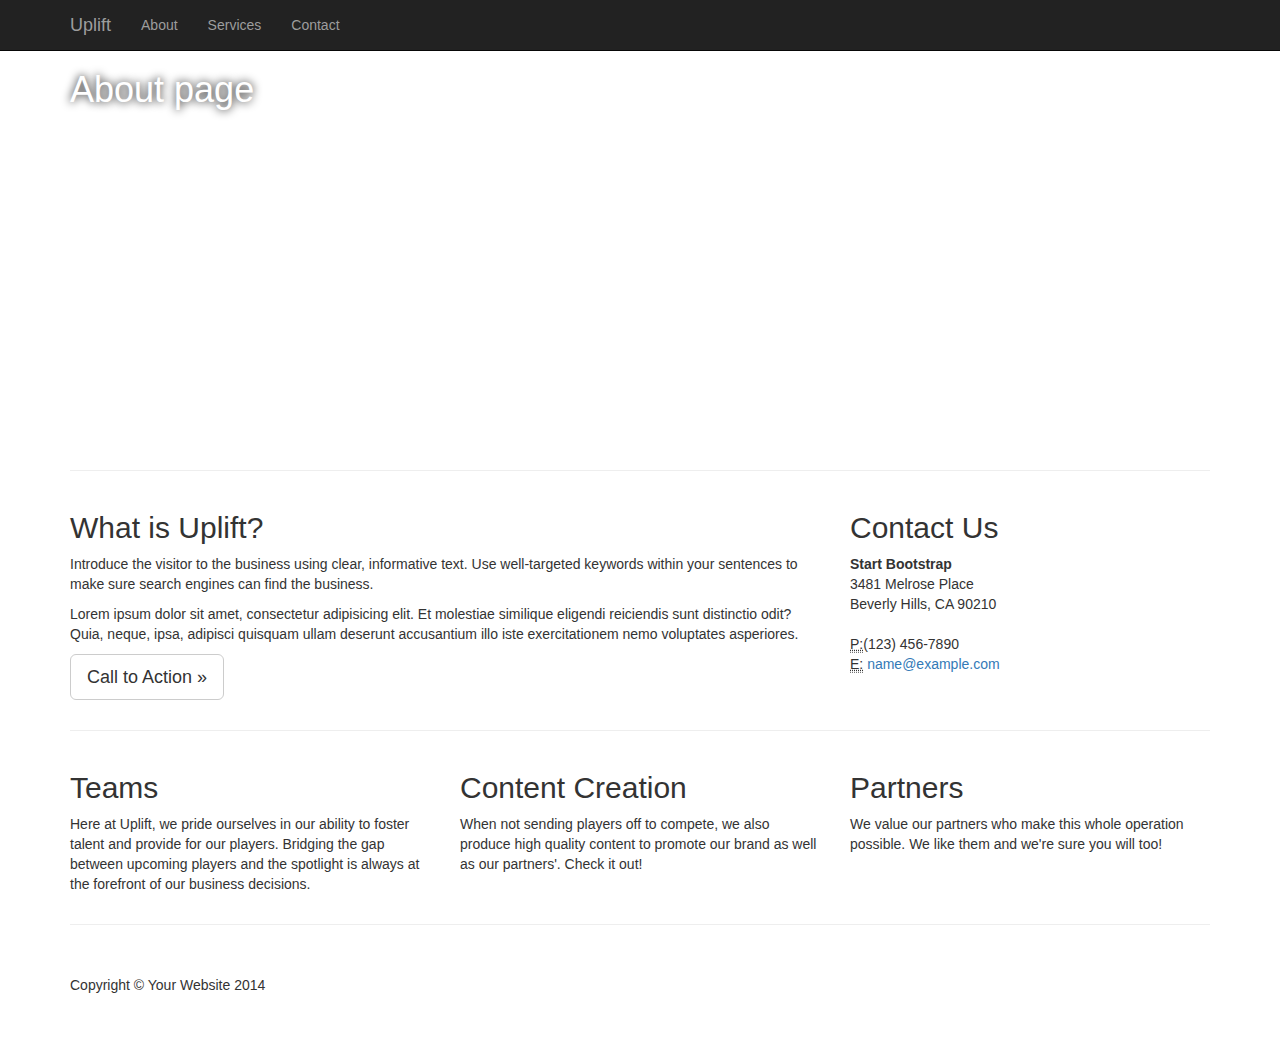
==== about.html @ 0f054e87 "Add about, services, and contact pages." ====
<!DOCTYPE html>
<html lang="en">

<head>

    <meta charset="utf-8">
    <meta http-equiv="X-UA-Compatible" content="IE=edge">
    <meta name="viewport" content="width=device-width, initial-scale=1">
    <meta name="description" content="">
    <meta name="author" content="">

    <title>Business Frontpage - Start Bootstrap Template</title>

    <!-- Bootstrap Core CSS -->
    <link href="css/bootstrap.min.css" rel="stylesheet">

    <!-- Custom CSS -->
    <link href="css/business-frontpage.css" rel="stylesheet">

    <!-- HTML5 Shim and Respond.js IE8 support of HTML5 elements and media queries -->
    <!-- WARNING: Respond.js doesn't work if you view the page via file:// -->
    <!--[if lt IE 9]>
        <script src="https://oss.maxcdn.com/libs/html5shiv/3.7.0/html5shiv.js"></script>
        <script src="https://oss.maxcdn.com/libs/respond.js/1.4.2/respond.min.js"></script>
    <![endif]-->

</head>

<body>

    <!-- Navigation -->
    <nav class="navbar navbar-inverse navbar-fixed-top" role="navigation">
        <div class="container">
            <!-- Brand and toggle get grouped for better mobile display -->
            <div class="navbar-header">
                <button type="button" class="navbar-toggle" data-toggle="collapse" data-target="#bs-example-navbar-collapse-1">
                    <span class="sr-only">Toggle navigation</span>
                    <span class="icon-bar"></span>
                    <span class="icon-bar"></span>
                    <span class="icon-bar"></span>
                </button>
                <a class="navbar-brand" href="index.html">Uplift</a>
            </div>
            <!-- Collect the nav links, forms, and other content for toggling -->
            <div class="collapse navbar-collapse" id="bs-example-navbar-collapse-1">
                <ul class="nav navbar-nav">
                    <li>
                        <a href="about.html">About</a>
                    </li>
                    <li>
                        <a href="services.html">Services</a>
                    </li>
                    <li>
                        <a href="contact.html">Contact</a>
                    </li>
                </ul>
            </div>
            <!-- /.navbar-collapse -->
        </div>
        <!-- /.container -->
    </nav>

    <!-- Image Background Page Header -->
    <!-- Note: The background image is set within the business-casual.css file. -->
    <header class="business-header">
        <div class="container">
            <div class="row">
                <div class="col-lg-12">
                    <h1 class="tagline">About page</h1>
                </div>
            </div>
        </div>
    </header>

    <!-- Page Content -->
    <div class="container">

        <hr>

        <div class="row">
            <div class="col-sm-8">
                <h2>What is Uplift?</h2>
                <p>Introduce the visitor to the business using clear, informative text. Use well-targeted keywords within your sentences to make sure search engines can find the business.</p>
                <p>Lorem ipsum dolor sit amet, consectetur adipisicing elit. Et molestiae similique eligendi reiciendis sunt distinctio odit? Quia, neque, ipsa, adipisci quisquam ullam deserunt accusantium illo iste exercitationem nemo voluptates asperiores.</p>
                <p>
                    <a class="btn btn-default btn-lg" href="#">Call to Action &raquo;</a>
                </p>
            </div>
            <div class="col-sm-4">
                <h2>Contact Us</h2>
                <address>
                    <strong>Start Bootstrap</strong>
                    <br>3481 Melrose Place
                    <br>Beverly Hills, CA 90210
                    <br>
                </address>
                <address>
                    <abbr title="Phone">P:</abbr>(123) 456-7890
                    <br>
                    <abbr title="Email">E:</abbr> <a href="mailto:#">name@example.com</a>
                </address>
            </div>
        </div>
        <!-- /.row -->

        <hr>

        <div class="row">
            <div class="col-sm-4">
                <img class="img-circle img-responsive img-center" src="http://deffe.com/images/2015/09/02/Untitled-1.jpg" alt="">
                <h2>Teams</h2>
                <p>Here at Uplift, we pride ourselves in our ability to foster talent and provide for our players. Bridging the gap between upcoming players and the spotlight is always at the forefront of our business decisions. </p>
            </div>
            <div class="col-sm-4">
                <img class="img-circle img-responsive img-center" src="http://i.imgur.com/xXhdRku.png" alt="">
                <h2>Content Creation</h2>
                <p>When not sending players off to compete, we also produce high quality content to promote our brand as well as our partners'. Check it out! </p>
            </div>
            <div class="col-sm-4">
                <img class="img-circle img-responsive img-center" src="http://deffe.com/images/2015/09/02/Untitled-1.png
" alt="">
                <h2>Partners</h2>
                <p>We value our partners who make this whole operation possible. We like them and we're sure you will too!</p>
            </div>
        </div>
        <!-- /.row -->

        <hr>

        <!-- Footer -->
        <footer>
            <div class="row">
                <div class="col-lg-12">
                    <p>Copyright &copy; Your Website 2014</p>
                </div>
            </div>
            <!-- /.row -->
        </footer>

    </div>
    <!-- /.container -->

    <!-- jQuery -->
    <script src="js/jquery.js"></script>

    <!-- Bootstrap Core JavaScript -->
    <script src="js/bootstrap.min.js"></script>

</body>

</html>
---- css/business-frontpage.css ----
/*!
 * Start Bootstrap - Business Frontpage HTML Template (http://startbootstrap.com)
 * Code licensed under the Apache License v2.0.
 * For details, see http://www.apache.org/licenses/LICENSE-2.0.
 */

body {
    padding-top: 50px; /* Required padding for .navbar-fixed-top. Remove if using .navbar-static-top. Change if height of navigation changes. */
}

/* Header Image Background - Change the URL below to your image path (example: ../images/background.jpg) */

.business-header {
    height: 400px;
    background: url('http://deffe.com/images/2015/09/02/Untitled-3.png') center center no-repeat scroll;
    -webkit-background-size: cover;
    -moz-background-size: cover;
    background-size: cover;
    -o-background-size: cover;
}

/* Customize the text color and shadow color and to optimize text legibility. */

.tagline {
    text-shadow: 0 0 10px #000;
    color: #fff;
}

.img-center {
    margin: 0 auto;
}

footer {
    margin: 50px 0;
}
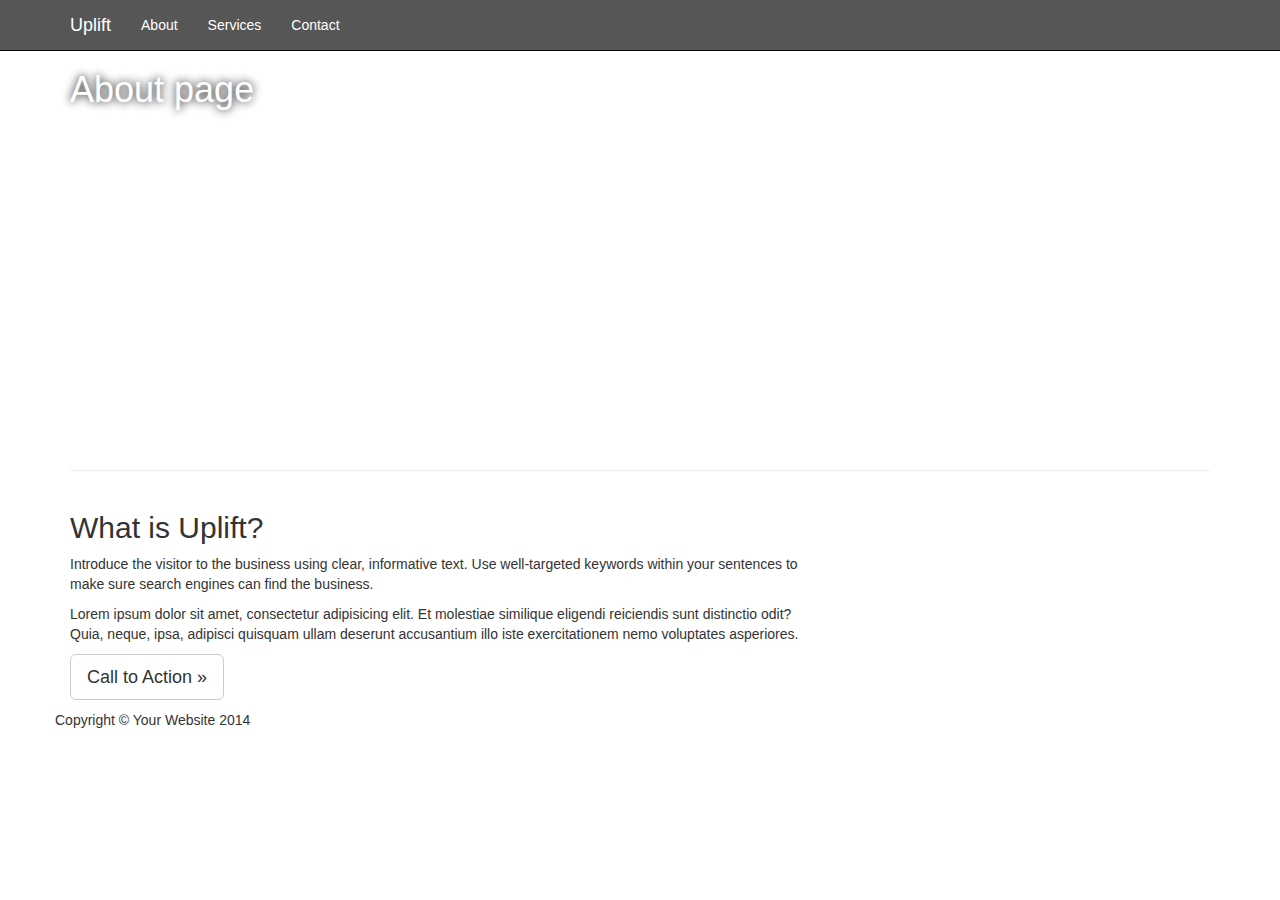
==== commit b3d2dc5b: "Update about.html" ====
--- a/about.html
+++ b/about.html
@@ -12,7 +12,7 @@
     <title>Business Frontpage - Start Bootstrap Template</title>
 
     <!-- Bootstrap Core CSS -->
-    <link href="css/bootstrap.min.css" rel="stylesheet">
+    <link href="css/bootstrap.css" rel="stylesheet">
 
     <!-- Custom CSS -->
     <link href="css/business-frontpage.css" rel="stylesheet">
@@ -86,46 +86,8 @@
                     <a class="btn btn-default btn-lg" href="#">Call to Action &raquo;</a>
                 </p>
             </div>
-            <div class="col-sm-4">
-                <h2>Contact Us</h2>
-                <address>
-                    <strong>Start Bootstrap</strong>
-                    <br>3481 Melrose Place
-                    <br>Beverly Hills, CA 90210
-                    <br>
-                </address>
-                <address>
-                    <abbr title="Phone">P:</abbr>(123) 456-7890
-                    <br>
-                    <abbr title="Email">E:</abbr> <a href="mailto:#">name@example.com</a>
-                </address>
-            </div>
-        </div>
-        <!-- /.row -->
-
-        <hr>
-
-        <div class="row">
-            <div class="col-sm-4">
-                <img class="img-circle img-responsive img-center" src="http://deffe.com/images/2015/09/02/Untitled-1.jpg" alt="">
-                <h2>Teams</h2>
-                <p>Here at Uplift, we pride ourselves in our ability to foster talent and provide for our players. Bridging the gap between upcoming players and the spotlight is always at the forefront of our business decisions. </p>
-            </div>
-            <div class="col-sm-4">
-                <img class="img-circle img-responsive img-center" src="http://i.imgur.com/xXhdRku.png" alt="">
-                <h2>Content Creation</h2>
-                <p>When not sending players off to compete, we also produce high quality content to promote our brand as well as our partners'. Check it out! </p>
-            </div>
-            <div class="col-sm-4">
-                <img class="img-circle img-responsive img-center" src="http://deffe.com/images/2015/09/02/Untitled-1.png
-" alt="">
-                <h2>Partners</h2>
-                <p>We value our partners who make this whole operation possible. We like them and we're sure you will too!</p>
-            </div>
-        </div>
-        <!-- /.row -->
-
-        <hr>
+      
+       
 
         <!-- Footer -->
         <footer>
